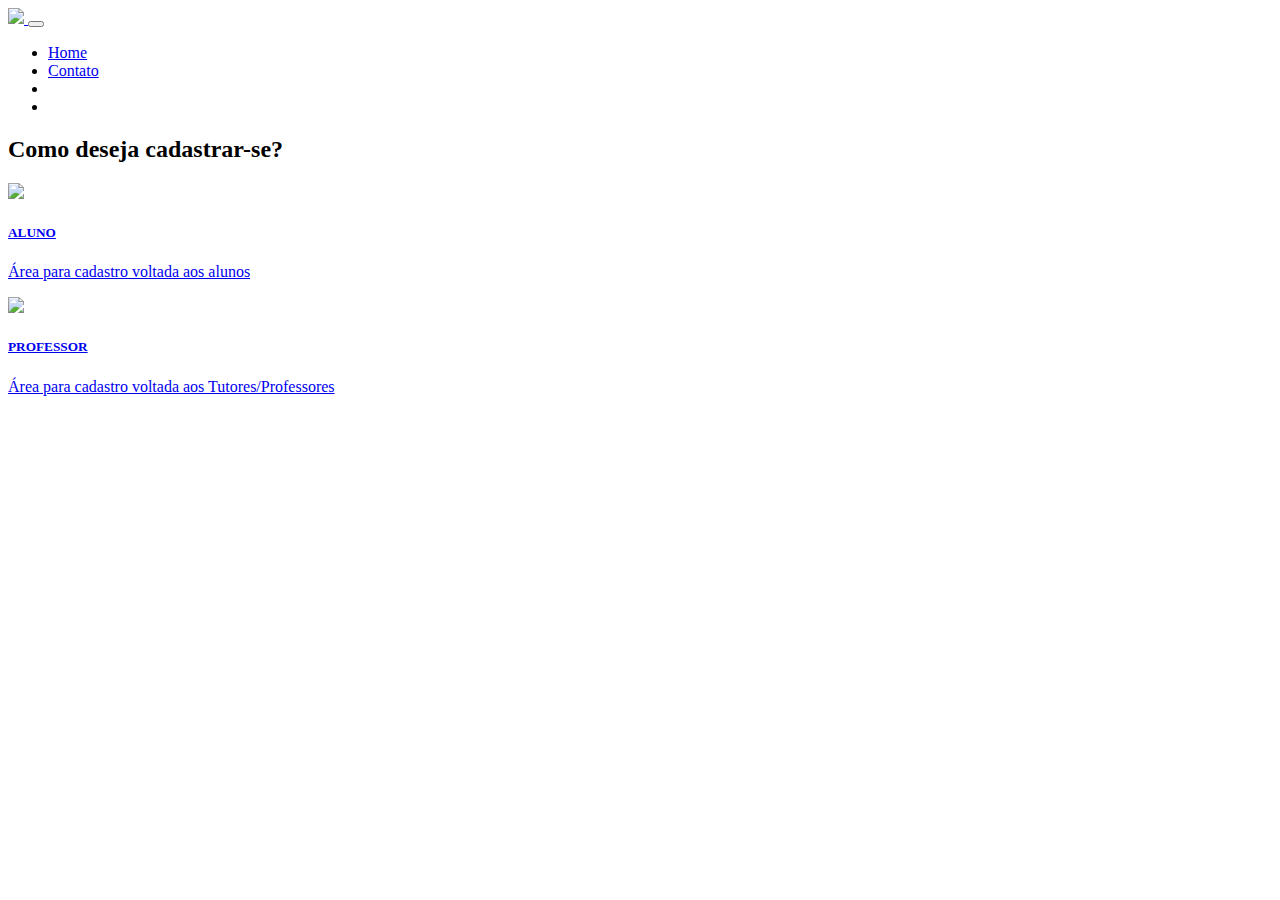
==== src/main/resources/templates/divcad.html @ 7dbce41f "Refatorando para MVC" ====
<!doctype html>
<html lang="pt-br">

<head>
    <!-- Required meta tags -->
    <meta charset="utf-8">
    <meta name="viewport" content="width=device-width, initial-scale=1">

    <link rel="preconnect" href="https://fonts.gstatic.com">
    <link href="https://fonts.googleapis.com/css2?family=Roboto:wght@400;500;700;900&display=swap" rel="stylesheet">
    
    <!-- CSS -->
    <link rel="stylesheet" href="/css/main.css" />

    <title>NESS - NEDUC</title>

</head>

<body>

    <!--- HEADER DO SITE --->
    <div id="header">
        <div class="container">
            <nav class="navbar navbar-expand-lg navbar-light justify-content-between">
                    <a class="navbar-brand" href="index">
                        <img src="/assets/ness-logo-website.svg" width="150px" class="img-fluid" />
                    </a>
                    <button 
                        class="navbar-toggler" 
                        type="button" 
                        data-bs-toggle="collapse" 
                        data-bs-target="#navbarNav" 
                        aria-controls="navbarNav" 
                        aria-expanded="false" 
                        aria-label="Toggle navigation"
                        >
                            <span class="navbar-toggler-icon"></span>
                    </button>
                    <div class="collapse navbar-collapse" id="navbarNav">
                        <ul class="navbar-nav">
                            <li class="nav-item">
                                <a class="nav-link active" aria-current="page" href="index">Home</a>
                            </li>
                            <li class="nav-item">
                                <a class="nav-link" href="#">Contato</a>
                            </li>
                            <div class="container-space"></div>
                            <li class="nav-item">
                                <a class="nav-link" href="#"></a>
                            </li>
                            <li class="nav-item">
                                <a class="nav-link" href="#"></a>
                            </li>
                        </ul>
                    </div>
            </nav>
        </div>
    </div>
    <!--- //HEADER DO SITE --->

    <div class="container-text"></div>

    <!--- SERVIÇOS --->
    <div id="servicos">
        <div class="container">
            <h2 class="title text-center">Como deseja cadastrar-se?</h2>
            <div class="container-text"></div>
            <div class="row">
                <div class="col-lg-3 col-md-6 mb-4 mb-lg-0">
                    
                </div>
                <div class="col-lg-3 col-md-6 mb-4 mb-lg-0">
                    <a href="cadastroaluno" class="destaque">
                        <div class="img-container mb-3">
                            <img src="/assets/alunos.png" class="img-fluid">
                        </div>
                        <h5>ALUNO</h5>
                        <p class="mb-0">Área para cadastro voltada aos alunos </p>
                    </a>
                </div>
                <div class="col-lg-3 col-md-6 mb-4 mb-lg-0">
                    <a href="cadastroprofessor" class="destaque">
                        <div class="img-container mb-3">
                            <img src="/assets/professores.png" class="img-fluid">
                        </div>
                        <h5>PROFESSOR</h5>
                        <p class="mb-0">Área para cadastro voltada aos Tutores/Professores  </p>
                    </a>
                </div>
                <div class="col-lg-3 col-md-6 mb-4 mb-lg-0">
                    
                </div>
            </div>
        </div>
    </div>
    <!--- //SERVIÇOS --->


    <div class="container-text"></div>
    <div class="container-text"></div>

    <script src="https://cdn.jsdelivr.net/npm/@popperjs/core@2.9.1/dist/umd/popper.min.js" 
    integrity="sha384-SR1sx49pcuLnqZUnnPwx6FCym0wLsk5JZuNx2bPPENzswTNFaQU1RDvt3wT4gWFG" 
    crossorigin="anonymous">
    </script>
    <script src="/js/bootstrap.min.js"></script>
    <script src="https://ajax.googleapis.com/ajax/libs/jquery/3.6.0/jquery.min.js"></script>
    <script src="/js/main.js"></script>
</body>

</html>
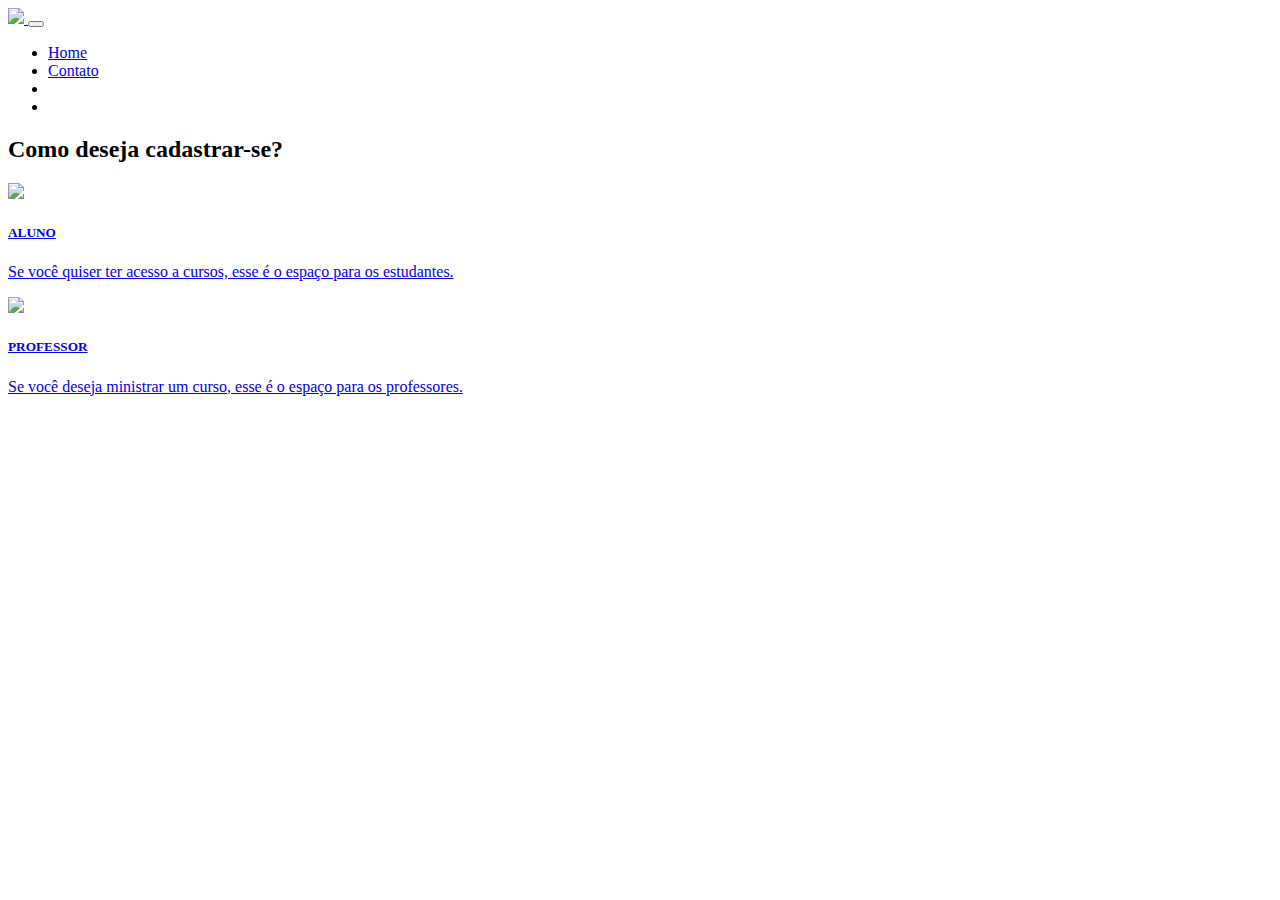
==== commit 5ebd32a8: "Adicionando Java" ====
--- a/src/main/resources/templates/divcad.html
+++ b/src/main/resources/templates/divcad.html
@@ -1,5 +1,5 @@
 <!doctype html>
-<html lang="pt-br">
+<html lang="pt-br" xmlns:th="http://www.thymeleaf.org">
 
 <head>
     <!-- Required meta tags -->
@@ -10,7 +10,7 @@
     <link href="https://fonts.googleapis.com/css2?family=Roboto:wght@400;500;700;900&display=swap" rel="stylesheet">
     
     <!-- CSS -->
-    <link rel="stylesheet" href="/css/main.css" />
+    <link rel="stylesheet" href="css/main.css" />
 
     <title>NESS - NEDUC</title>
 
@@ -22,8 +22,8 @@
     <div id="header">
         <div class="container">
             <nav class="navbar navbar-expand-lg navbar-light justify-content-between">
-                    <a class="navbar-brand" href="index">
-                        <img src="/assets/ness-logo-website.svg" width="150px" class="img-fluid" />
+                    <a class="navbar-brand" href="#">
+                        <img src="assets/ness-logo-website.svg" width="150px" class="img-fluid" />
                     </a>
                     <button 
                         class="navbar-toggler" 
@@ -39,7 +39,7 @@
                     <div class="collapse navbar-collapse" id="navbarNav">
                         <ul class="navbar-nav">
                             <li class="nav-item">
-                                <a class="nav-link active" aria-current="page" href="index">Home</a>
+                                <a class="nav-link" aria-current="page" href="index.html">Home</a>
                             </li>
                             <li class="nav-item">
                                 <a class="nav-link" href="#">Contato</a>
@@ -70,21 +70,21 @@
                     
                 </div>
                 <div class="col-lg-3 col-md-6 mb-4 mb-lg-0">
-                    <a href="cadastroaluno" class="destaque">
+                    <a href="/cadastroaluno" class="destaque">
                         <div class="img-container mb-3">
-                            <img src="/assets/alunos.png" class="img-fluid">
+                            <img src="assets/alunos.png" class="img-fluid">
                         </div>
                         <h5>ALUNO</h5>
-                        <p class="mb-0">Área para cadastro voltada aos alunos </p>
+                        <p class="mb-0"> Se você quiser ter acesso a cursos, esse é o espaço para os estudantes. </p>
                     </a>
                 </div>
                 <div class="col-lg-3 col-md-6 mb-4 mb-lg-0">
-                    <a href="cadastroprofessor" class="destaque">
+                    <a href="/cadastroprofessor" class="destaque">
                         <div class="img-container mb-3">
-                            <img src="/assets/professores.png" class="img-fluid">
+                            <img src="assets/professores.png" class="img-fluid">
                         </div>
                         <h5>PROFESSOR</h5>
-                        <p class="mb-0">Área para cadastro voltada aos Tutores/Professores  </p>
+                        <p class="mb-0"> Se você deseja ministrar um curso, esse é o espaço para os professores. </p>
                     </a>
                 </div>
                 <div class="col-lg-3 col-md-6 mb-4 mb-lg-0">
@@ -103,9 +103,9 @@
     integrity="sha384-SR1sx49pcuLnqZUnnPwx6FCym0wLsk5JZuNx2bPPENzswTNFaQU1RDvt3wT4gWFG" 
     crossorigin="anonymous">
     </script>
-    <script src="/js/bootstrap.min.js"></script>
+    <script src="js/bootstrap.min.js"></script>
     <script src="https://ajax.googleapis.com/ajax/libs/jquery/3.6.0/jquery.min.js"></script>
-    <script src="/js/main.js"></script>
+    <script src="js/main.js"></script>
 </body>
 
 </html>